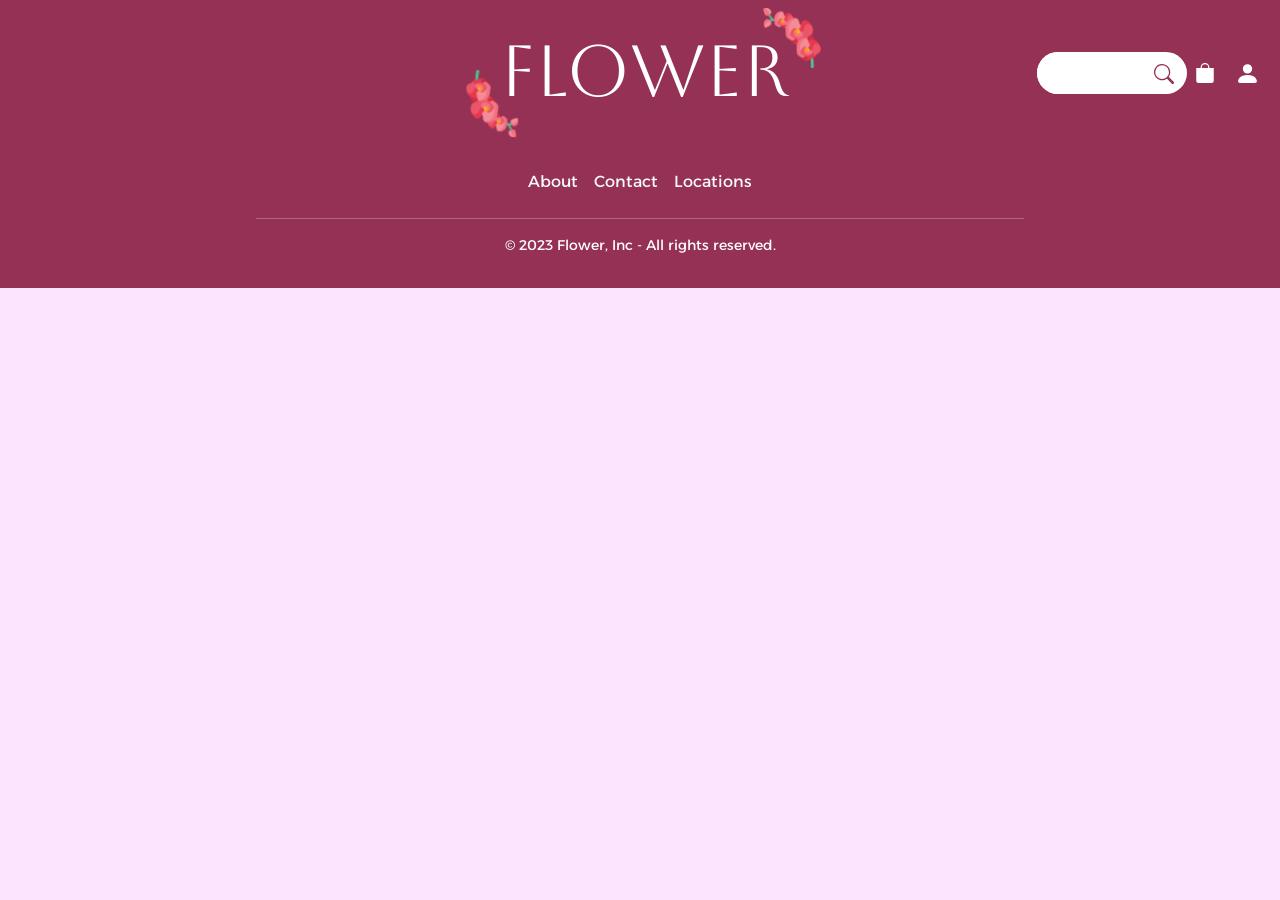
==== components.html @ a81aea2f "Using common js on all pages" ====
<!DOCTYPE html>
<html lang="es">
<head>
  <meta charset="UTF-8">
  <meta name="viewport" content="width=device-width, initial-scale=1.0">
  <title>COMPONENTS</title>
  <!--STYLES-->
  <link rel="stylesheet" href="libs/css/bootstrap.css">
  <link rel="stylesheet" href="css/style.css">
  <!--FONTS-->
  <link rel="preconnect" href="https://fonts.googleapis.com">
  <link rel="preconnect" href="https://fonts.gstatic.com" crossorigin>
  <link href="https://fonts.googleapis.com/css2?family=Aboreto&display=swap" rel="stylesheet">
  <link rel="preconnect" href="https://fonts.googleapis.com">
  <link rel="preconnect" href="https://fonts.gstatic.com" crossorigin>
  <link href="https://fonts.googleapis.com/css2?family=Aboreto&family=Alexandria:wght@300&display=swap" rel="stylesheet">
</head>
<body>
  <!--HEADER-->
  <header class="py-2">
    <!--Nav burger-->
    <nav class="navbar navbar-expand-lg navbar-dark d-md-none nav-burger py-3" aria-label="Offcanvas navbar large">
      <div class="container-fluid">
        <button class="navbar-toggler" type="button" data-bs-toggle="offcanvas" data-bs-target="#offcanvasNavbar2" aria-controls="offcanvasNavbar2" aria-label="Toggle navigation">
          <svg xmlns="http://www.w3.org/2000/svg" width="30" height="30" fill="white" class="bi bi-list" viewBox="0 0 16 16">
            <path fill-rule="evenodd" d="M2.5 12a.5.5 0 0 1 .5-.5h10a.5.5 0 0 1 0 1H3a.5.5 0 0 1-.5-.5m0-4a.5.5 0 0 1 .5-.5h10a.5.5 0 0 1 0 1H3a.5.5 0 0 1-.5-.5m0-4a.5.5 0 0 1 .5-.5h10a.5.5 0 0 1 0 1H3a.5.5 0 0 1-.5-.5"/>
          </svg>
        </button>
        <div class="offcanvas offcanvas-start w-75" tabindex="-1" id="offcanvasNavbar2" aria-labelledby="offcanvasNavbar2Label">
          <div class="offcanvas-header flex-column">
            <button type="button" class="btn-close btn-close-white align-self-end py-2" data-bs-dismiss="offcanvas" aria-label="Close"></button>
            <a class="blog-header-logo text-body-emphasis text-decoration-none" href="index.html"><img src="imgs/logo.png" alt="flower-logo" id="logo-nav" class="img-fluid offcanvas-title"></a>
          </div>
          <hr class="border border-3 border-white opacity-100 m-0">
          <div class="offcanvas-body py-0">
            <ul class="navbar-nav justify-content-evenly flex-grow-1 text-center fs-5 fw-semibold h-100">
              <!-- <li class="nav-item">
                <a class="nav-link active" aria-current="page" href="#">Home</a>
              </li> -->
              <li class="nav-item m-0">
                <a class="nav-link" href="#">Best Sellers</a>
              </li>
              <li class="nav-item m-0">
                <a class="nav-link" href="#">Events</a>
              </li>
              <li class="nav-item m-0">
                <a class="nav-link" href="#">Season</a>
              </li>
              <li class="nav-item m-0">
                <a class="nav-link" href="#">Flowers</a>
              </li>
              <li class="nav-item m-0">
                <a class="nav-link" href="#">Plants</a>
              </li>
              <li class="nav-item m-0">
                <a class="nav-link" href="#">Artificial</a>
              </li>
            </ul>
          </div>
          <hr class="border border-3 border-white opacity-100 m-0">
          <div class="offcanvas-footer d-flex justify-content-around py-4 text-white fw-semibold fs-5 text-center">
            <button class="nav-link link-light" data-bs-target="#exampleModalToggle" data-bs-toggle="modal">Sign In</button>
            <svg xmlns="http://www.w3.org/2000/svg" width="40" height="40" fill="white" class="bi bi-person-fill" viewBox="0 0 16 16">
              <path d="M3 14s-1 0-1-1 1-4 6-4 6 3 6 4-1 1-1 1zm5-6a3 3 0 1 0 0-6 3 3 0 0 0 0 6"/>
            </svg>
            <button class="nav-link link-light" data-bs-target="#exampleModalToggle2" data-bs-toggle="modal">Sign Up</button>
          </div>
          <hr class="border border-3 border-white opacity-100 m-0">
        </div>
        <div class="mx-1 mobile-buttons">
          <a href="#" class="p-1 text-decoration-none">
            <svg xmlns="http://www.w3.org/2000/svg" width="20" height="20" fill="white" class="bi bi-search" viewBox="0 0 16 16">
              <path d="M11.742 10.344a6.5 6.5 0 1 0-1.397 1.398h-.001c.03.04.062.078.098.115l3.85 3.85a1 1 0 0 0 1.415-1.414l-3.85-3.85a1.007 1.007 0 0 0-.115-.1zM12 6.5a5.5 5.5 0 1 1-11 0 5.5 5.5 0 0 1 11 0"/>
            </svg>
          </a>
          <a href="#" class="p-1">
            <svg xmlns="http://www.w3.org/2000/svg" width="20" height="20" fill="white" class="bi bi-bag-fill" viewBox="0 0 16 16">
              <path d="M8 1a2.5 2.5 0 0 1 2.5 2.5V4h-5v-.5A2.5 2.5 0 0 1 8 1m3.5 3v-.5a3.5 3.5 0 1 0-7 0V4H1v10a2 2 0 0 0 2 2h10a2 2 0 0 0 2-2V4z"/>
            </svg>
          </a>
        </div>
      </div>
    </nav>
    <!--End nav burger-->
    <!--Header logo and nav computer-->
    <div class="d-none d-md-flex row m-0 flex-nowrap justify-content-between align-items-center">
      <div class="col-4 offset-sm-4 text-center">
        <a class="blog-header-logo text-body-emphasis text-decoration-none" href="index.html"><img src="imgs/logo.png" alt="flower-logo" id="logo-header" class="img-fluid"></a>
      </div>
      <!--TODO: Modal para buscar o que aparezca una barra de busqueda-->
      <nav class="col-4 nav-header d-flex justify-content-end">
        <div class="input-group">
          <input type="text" class="form-control" aria-label="Search" aria-describedby="button-addon2">
          <button class="btn" type="button" id="button-addon2">
            <svg xmlns="http://www.w3.org/2000/svg" width="20" height="20" fill="#953154" class="bi bi-search" viewBox="0 0 16 16">
              <path d="M11.742 10.344a6.5 6.5 0 1 0-1.397 1.398h-.001c.03.04.062.078.098.115l3.85 3.85a1 1 0 0 0 1.415-1.414l-3.85-3.85a1.007 1.007 0 0 0-.115-.1zM12 6.5a5.5 5.5 0 1 1-11 0 5.5 5.5 0 0 1 11 0"/>
            </svg>
          </button>
        </div>
        <div class="my-2 mobile-buttons">
          <a href="#" class="px-2 text-decoration-none">
            <svg xmlns="http://www.w3.org/2000/svg" width="20" height="20" fill="white" class="bi bi-bag-fill" viewBox="0 0 16 16">
              <path d="M8 1a2.5 2.5 0 0 1 2.5 2.5V4h-5v-.5A2.5 2.5 0 0 1 8 1m3.5 3v-.5a3.5 3.5 0 1 0-7 0V4H1v10a2 2 0 0 0 2 2h10a2 2 0 0 0 2-2V4z"/>
            </svg>
          </a>
          <a href="#" class="px-2 text-decoration-none">
            <svg xmlns="http://www.w3.org/2000/svg" width="25" height="25" fill="white" class="bi bi-person-fill" viewBox="0 0 16 16">
              <path d="M3 14s-1 0-1-1 1-4 6-4 6 3 6 4-1 1-1 1zm5-6a3 3 0 1 0 0-6 3 3 0 0 0 0 6"/>
            </svg>
          </a>
        </div>
      </nav>
    </div>
    <!--End header logo and nav computer-->
  </header>
  <!--END HEADER-->

  <!--FOOTER-->
  <footer class="py-3 my-0">
    <ul class="nav justify-content-center">
      <li class="nav-item"><a href="#" class="nav-link px-2 link-light">About</a></li>
      <li class="nav-item"><a href="contact.html" class="nav-link px-2 link-light">Contact</a></li>
      <li class="nav-item"><a href="#" class="nav-link px-2 link-light">Locations</a></li>
    </ul>
    <hr class="border-white">
    <p class="text-center text-white small">&copy; 2023 Flower, Inc - All rights reserved.</p>
  </footer>
  <!--END FOOTER-->
</body>
  <!--BOOTSTRAP JS-->
  <script src="libs/js/bootstrap.bundle.js"></script>
  <!--CUSTOM JS-->
  <script src="js/flower.js"></script>
</html>
---- css/style.css ----
/*Colors*/
/*Fonts and sizes*/
body {
  background-color: #fde4fe;
  font-family: "Alexandria", serif;
  /*Back to top button*/
  /*Sign in/out modals*/
  /*Header*/
  /*Desktop navbar*/
  /*Index Main*/
  /*Contact Main*/
  /*Cookie Modal*/
  /*Contact & Wedding Forms*/
  /*Contact Aside*/
  /*Contact Modal*/
  /*Contact Toast*/
  /*Contact toast & modal close buttons*/
  /*Footer*/
}
body #btn-back-to-top {
  position: fixed;
  bottom: 20px;
  right: 20px;
  display: none;
}
body #btn-back-to-top svg {
  background-color: #fde4fe;
  border: 5px solid #fde4fe;
  border-radius: 100px;
}
body #btn-back-to-top:active {
  border: 0px solid;
}
body .modal .modal-header {
  background-color: #953154;
  color: white;
}
body .modal .modal-body input, body .modal .modal-body h2, body .modal .modal-body select {
  color: #953154;
}
body .modal .modal-body input[type=checkbox]:checked, body .modal .modal-body h2[type=checkbox]:checked, body .modal .modal-body select[type=checkbox]:checked {
  background-color: #953154;
  border-color: #953154;
  box-shadow: 0 0 0 0.25rem rgba(229, 158, 185, 0.25);
}
body .modal .modal-body input:focus, body .modal .modal-body h2:focus, body .modal .modal-body select:focus {
  border-color: #953154;
  box-shadow: 0 0 0 0.25rem rgba(229, 158, 185, 0.25);
}
body .modal .modal-body button {
  background-color: #953154;
  border-color: #953154;
  color: white;
}
body .modal .modal-body button:hover {
  background-color: #e59eb9;
  color: #953154;
}
body .modal .modal-footer button {
  background-color: #953154;
  border-color: #953154;
  color: white;
}
body .modal .modal-footer button:hover {
  background-color: #e59eb9;
  color: #953154;
}
body header {
  background-color: #953154;
}
body header .nav-header .input-group {
  width: 150px;
  background-color: white;
  border-radius: 100px;
}
body header .nav-header .input-group button:active {
  border: 0px solid;
}
body header .nav-header .input-group .form-control {
  border-radius: 100px;
  border: none;
  color: #953154;
}
body header .nav-header .input-group .form-control:focus {
  box-shadow: 0 0 0 0.25rem rgba(229, 158, 185, 0.25);
}
body header .nav-burger .offcanvas-header,
body header .nav-burger .offcanvas-footer {
  background-color: #953154;
}
body header .nav-burger .offcanvas-body {
  background-color: #e59eb9;
}
body header .nav-burger .offcanvas-body ul .nav-item {
  margin: 30px 0px 0px 30px;
}
body header .nav-burger .offcanvas-body ul .nav-item a {
  color: #953154;
}
body header .nav-burger .offcanvas-body ul .nav-item a:hover {
  color: white;
}
body header .nav-burger .input-group {
  background-color: white;
  border-radius: 100px;
  width: 100%;
}
body header .nav-burger .input-group input {
  border-radius: 100px;
  border: none;
  color: #953154;
}
body header .nav-burger div .navbar-toggler {
  border: none;
}
body header .nav-burger div .navbar-toggler:focus {
  box-shadow: 0 0 0 0 rgba(229, 158, 185, 0.25);
}
body header .nav-burger .offcanvas {
  transition: transform 0.3s ease-in-out;
}
body header .nav-burger .offcanvas .offcanvas-header .btn-close:focus {
  box-shadow: 0 0 0 0 rgba(229, 158, 185, 0.25);
}
body .nav-desktop {
  background-color: #e59eb9;
}
body .nav-desktop .nav-pills li a {
  color: #953154;
  margin: 0px 10px 0px 10px;
}
body .nav-desktop .nav-pills li a:hover {
  color: white;
}
body .nav-desktop .nav-pills li ul {
  background-color: #e59eb9;
  border-radius: 0px;
  border: none;
}
body .nav-desktop .nav-pills li ul li a {
  color: #953154;
}
body .nav-desktop .nav-pills li ul li a:hover {
  background-color: #953154;
}
body main {
  /*Wedding Banner Section*/
}
body main section {
  background-color: #d9aebd;
  border-radius: 20px;
  /*SECTION 1*/
  /*SECTION 2*/
}
body main section #carouselExampleCaptions .carousel-indicators button {
  background-color: #953154;
}
body main section #carouselExampleCaptions img {
  max-height: 300px;
}
body main section #carouselExampleCaptions .carousel-caption {
  color: #953154;
  right: 0;
  left: 0;
}
body main section #carouselExampleCaptions .carousel-caption a {
  color: #953154;
}
body main section #carouselExampleCaptions .carousel-caption a:hover {
  color: white;
}
body main section #carouselExampleCaptions button span {
  background-color: #953154;
  border-radius: 10px;
}
body main section .container .col-6 {
  transition: transform 0.2s;
  color: #953154;
}
body main section .container .col-6:hover {
  transform: scale(1.1);
}
body main #wedding-section {
  background-image: url(../imgs/Weddings/weddingBanner.png);
  background-size: cover;
  background-position: center;
  background-repeat: no-repeat;
  padding: 20px;
  min-height: 100px;
}
@media (min-width: 768px) {
  body main #wedding-section {
    min-height: 500px;
  }
}
body main #wedding-section div {
  background-color: rgba(229, 158, 185, 0.6901960784);
  max-width: 400px;
  min-height: 100px;
}
@media (min-width: 768px) {
  body main #wedding-section div {
    margin-top: 180px;
  }
}
body main #wedding-section div span {
  font-family: "Aboreto", serif;
  letter-spacing: 5px;
  text-align: center;
}

body #cookie hr, body #cookie a, body #cookie label {
  color: #953154;
}
body #cookie form .form-check-input {
  border-color: #953154;
  --bs-form-switch-bg: url("data:image/svg+xml,%3csvg xmlns='http://www.w3.org/2000/svg' viewBox='-4 -4 8 8'%3e%3ccircle r='3' fill='%23953154'/%3e%3c/svg%3e");
}
body #cookie form .form-check-input:checked {
  background-color: #953154;
  border-color: #e59eb9;
  --bs-form-switch-bg: url("data:image/svg+xml,%3csvg xmlns='http://www.w3.org/2000/svg' viewBox='-4 -4 8 8'%3e%3ccircle r='3' fill='%23fff'/%3e%3c/svg%3e");
}
body #cookie .custom-tooltip {
  background-color: rgba(149, 49, 84, 0.6392156863);
  color: #fff;
}
body .mContact form .btn, body #cookie form .btn {
  background-color: rgba(149, 49, 84, 0.6392156863);
  border-color: #e59eb9;
  letter-spacing: 5px;
}
body .mContact form .btn:hover, body #cookie form .btn:hover {
  border-color: #fde4fe;
}
body .mContact form .btn:active, body #cookie form .btn:active {
  background-color: rgba(149, 49, 84, 0.3960784314);
  border-color: #fde4fe;
}

body .mContact .nav-link {
  background-color: rgba(149, 49, 84, 0.6392156863);
  border-color: #e59eb9;
}
body .mContact .nav-link:hover {
  border-color: #953154;
}
body .mContact .nav-tabs {
  border-bottom: 2px solid #953154;
}
body .mContact .nav-tabs .nav-link.active,
body .mContact .nav-tabs .nav-item.show .nav-link {
  background-color: #953154;
  border-color: #e59eb9;
}
body .mContact #forms-nav {
  background-color: #d9aebd;
}
body .mContact .dropdown-menu {
  background-color: #fde4fe;
  border: 1px solid rgba(149, 49, 84, 0.6392156863);
  border-radius: 5px;
}
body .mContact .dropdown-menu form {
  max-width: 19rem;
}
body .mContact .dropdown-menu form .btn:hover {
  border-color: #953154;
}
body .mContact form .form-control::placeholder {
  color: #953154;
}
body .mContact form .form-control:focus {
  box-shadow: 0 0 0 0.25rem rgba(149, 49, 84, 0.3960784314);
}
body .mContact form .input-group-text {
  background-color: rgba(149, 49, 84, 0.6392156863);
  border: 1px solid #e59eb9;
}
body .mContact form label {
  color: #953154;
}
body .mContact form input,
body .mContact form select,
body .mContact form textarea {
  color: #953154;
  background-color: #fff;
  border-color: #e59eb9;
  scrollbar-width: none;
}
body .mContact form textarea::-webkit-scrollbar {
  display: none;
}
body .mContact form select:focus {
  border-color: transparent;
  box-shadow: 0 0 0.2rem 0.25rem transparent;
}
body .mContact form [type=file]::file-selector-button {
  background-color: rgba(149, 49, 84, 0.6392156863);
  color: #fff;
}
body .mContact form .form-control:hover:not(:disabled):not([readonly])::file-selector-button {
  background-color: rgba(149, 49, 84, 0.6392156863);
  border-color: #e59eb9;
}
body .mContact form textarea {
  min-height: 75px;
  max-height: 150px;
}
body #cookie hr, body #cookie a, body #cookie label {
  color: #953154;
}
body #cookie form .form-check-input {
  border-color: #953154;
  --bs-form-switch-bg: url("data:image/svg+xml,%3csvg xmlns='http://www.w3.org/2000/svg' viewBox='-4 -4 8 8'%3e%3ccircle r='3' fill='%23953154'/%3e%3c/svg%3e");
}
body #cookie form .form-check-input:checked {
  background-color: #953154;
  border-color: #e59eb9;
  --bs-form-switch-bg: url("data:image/svg+xml,%3csvg xmlns='http://www.w3.org/2000/svg' viewBox='-4 -4 8 8'%3e%3ccircle r='3' fill='%23fff'/%3e%3c/svg%3e");
}
body .mContact form .btn, body #cookie form .btn {
  background-color: rgba(149, 49, 84, 0.6392156863);
  border-color: #e59eb9;
  letter-spacing: 5px;
}
body .mContact form .btn:hover, body #cookie form .btn:hover {
  border-color: #fde4fe;
}
body .mContact form .btn:active, body #cookie form .btn:active {
  background-color: rgba(149, 49, 84, 0.3960784314);
  border-color: #fde4fe;
}
body aside {
  color: #953154;
  flex-basis: 250px;
}
body aside .carousel-item {
  height: 210px;
}
body aside .side {
  background-color: #d9aebd;
  height: 680px;
}
body aside .side #coment {
  overflow-y: auto;
  scrollbar-width: none;
}
body aside .side #coment::-webkit-scrollbar {
  display: none;
}
body .modal-header {
  background-color: rgba(149, 49, 84, 0.6392156863);
}
body .toast .toast-header {
  background-color: #953154;
}
body .toast .toast-header img {
  max-width: 130px;
}
body .toast .toast-body {
  background-color: #d9aebd;
}
body .toast .toast-body span {
  color: #953154;
}
body .toast .toast-body svg {
  color: #953154;
  width: 30px;
  height: 30px;
}
body .toast .btn-close:focus, body .modal .btn-close:focus {
  box-shadow: 0 0 0 0.25rem #fde4fe;
}
body .toast .btn-close, body .modal .btn-close {
  background: transparent url("data:image/svg+xml,%3csvg xmlns='http://www.w3.org/2000/svg' viewBox='0 0 16 16' fill='%23fff'%3e%3cpath d='M.293.293a1 1 0 0 1 1.414 0L8 6.586 14.293.293a1 1 0 1 1 1.414 1.414L9.414 8l6.293 6.293a1 1 0 0 1-1.414 1.414L8 9.414l-6.293 6.293a1 1 0 0 1-1.414-1.414L6.586 8 .293 1.707a1 1 0 0 1 0-1.414z'/%3e%3c/svg%3e") center/1em auto no-repeat;
}
body footer {
  background-color: #953154;
}
body footer hr {
  margin-left: 20%;
  margin-right: 20%;
}

/*# sourceMappingURL=style.css.map */
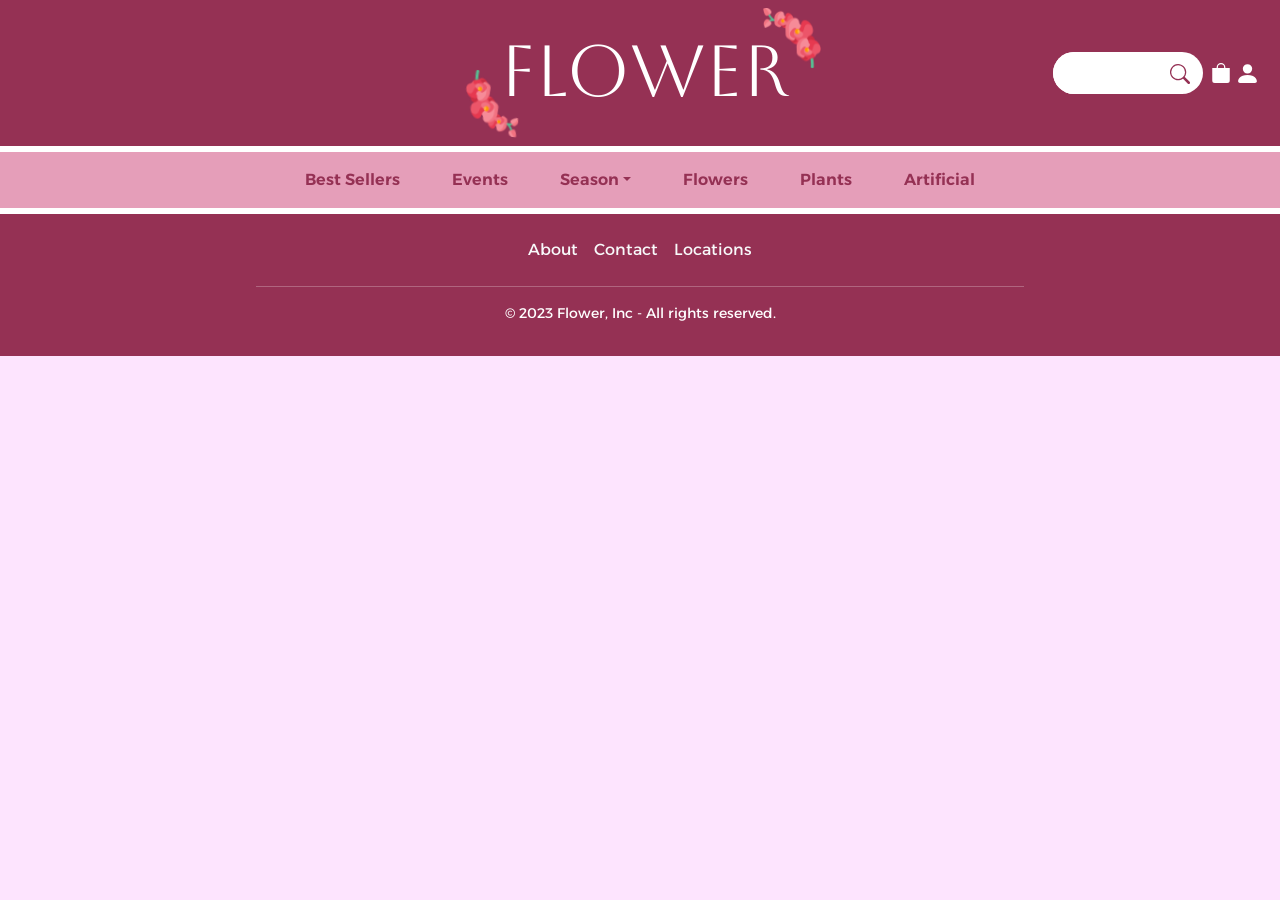
==== commit fc08dffc: "Almost finished base components" ====
--- a/components.html
+++ b/components.html
@@ -3,7 +3,7 @@
 <head>
   <meta charset="UTF-8">
   <meta name="viewport" content="width=device-width, initial-scale=1.0">
-  <title>COMPONENTS</title>
+  <title>Welcome to Flower</title>
   <!--STYLES-->
   <link rel="stylesheet" href="libs/css/bootstrap.css">
   <link rel="stylesheet" href="css/style.css">
@@ -16,20 +16,257 @@
   <link href="https://fonts.googleapis.com/css2?family=Aboreto&family=Alexandria:wght@300&display=swap" rel="stylesheet">
 </head>
 <body>
+  <!--BACK TO TOP BUTTON-->
+  <button type="button" class="btn btn-lg" id="btn-back-to-top">
+    <svg xmlns="http://www.w3.org/2000/svg" width="60" height="60" fill="#953154" class="bi bi-arrow-up-circle-fill" viewBox="0 0 16 16">
+      <path d="M16 8A8 8 0 1 0 0 8a8 8 0 0 0 16 0m-7.5 3.5a.5.5 0 0 1-1 0V5.707L5.354 7.854a.5.5 0 1 1-.708-.708l3-3a.5.5 0 0 1 .708 0l3 3a.5.5 0 0 1-.708.708L8.5 5.707z"/>
+    </svg>
+  </button>
+  <!--END BACK TO TOP BUTTON-->
+  <!--SIGN IN MODAL-->
+  <div class="modal fade" id="signInModal" aria-hidden="true" aria-labelledby="signInModalLabel" tabindex="-1">
+    <div class="modal-dialog modal-dialog-centered">
+      <div class="modal-content">
+        <div class="modal-header">
+          <h1 class="modal-title fs-5 fw-bold" id="signInModalLabel">Sign In</h1>
+          <button type="button" class="btn-close" data-bs-dismiss="modal" aria-label="Close"></button>
+        </div>
+        <div class="modal-body">
+          <!--SIGN IN FORM-->
+          <form class="row g-3 needs-validation" novalidate>
+            <div class="col-md-6">
+              <label for="validationCustomSignInEmail" class="form-label d-none"></label>
+              <input type="email" class="form-control" id="validationCustomSignInEmail" placeholder="Email" required>
+              <div class="invalid-feedback">
+                Please input a valid email.
+              </div>
+            </div>
+            <div class="col-md-6">
+              <label for="validationCustomSignInPass" class="form-label d-none"></label>
+              <input type="password" class="form-control" id="validationCustomSignInPass" placeholder="Password" required>
+              <div class="invalid-feedback">
+                Please input a valid password.
+              </div>
+            </div>
+            <button class="w-100 mb-2 btn btn-lg rounded-3" type="submit">Sign in</button>
+          </form>
+          <!--END SIGN IN FORM-->
+          <hr class="my-4">
+          <h2 class="fs-5 fw-bold mb-3">Or use a third-party</h2>
+          <button class="w-100 py-2 mb-2 btn rounded-3" type="submit">
+            <svg xmlns="http://www.w3.org/2000/svg" width="20" height="20" fill="currentColor" class="bi bi-google" viewBox="0 0 20 20">
+              <path d="M15.545 6.558a9.42 9.42 0 0 1 .139 1.626c0 2.434-.87 4.492-2.384 5.885h.002C11.978 15.292 10.158 16 8 16A8 8 0 1 1 8 0a7.689 7.689 0 0 1 5.352 2.082l-2.284 2.284A4.347 4.347 0 0 0 8 3.166c-2.087 0-3.86 1.408-4.492 3.304a4.792 4.792 0 0 0 0 3.063h.003c.635 1.893 2.405 3.301 4.492 3.301 1.078 0 2.004-.276 2.722-.764h-.003a3.702 3.702 0 0 0 1.599-2.431H8v-3.08h7.545z"/>
+            </svg>
+            Sign in with Google
+          </button>
+          <button class="w-100 py-2 mb-2 btn rounded-3" type="submit">
+            <svg xmlns="http://www.w3.org/2000/svg" width="25" height="25" fill="currentColor" class="bi bi-facebook" viewBox="0 0 20 20">
+              <path d="M16 8.049c0-4.446-3.582-8.05-8-8.05C3.58 0-.002 3.603-.002 8.05c0 4.017 2.926 7.347 6.75 7.951v-5.625h-2.03V8.05H6.75V6.275c0-2.017 1.195-3.131 3.022-3.131.876 0 1.791.157 1.791.157v1.98h-1.009c-.993 0-1.303.621-1.303 1.258v1.51h2.218l-.354 2.326H9.25V16c3.824-.604 6.75-3.934 6.75-7.951"/>
+            </svg>
+            Sign in with Facebook
+          </button>
+        </div>
+        <div class="modal-footer">
+          <small class="text-body-secondary">Don't have an account?</small>
+          <button class="btn" data-bs-target="#signUpModal" data-bs-toggle="modal">Sign Up</button>
+        </div>
+      </div>
+    </div>
+  </div>
+  <!--END SIGN IN MODAL-->
+  <!--SIGN UP MODAL-->
+  <div class="modal fade" id="signUpModal" aria-hidden="true" aria-labelledby="signUpModalLabel" tabindex="-1">
+    <div class="modal-dialog modal-dialog-centered">
+      <div class="modal-content">
+        <div class="modal-header">
+          <h1 class="modal-title fs-5 fw-bold" id="signUpModalLabel">Sign Up</h1>
+          <button type="button" class="btn-close" data-bs-dismiss="modal" aria-label="Close"></button>
+        </div>
+        <div class="modal-body">
+          <!--SIGN UP FORM-->
+          <form class="row g-3 needs-validation" novalidate>
+            <div class="col-md-6">
+              <label for="validationCustomFirstName" class="form-label">First name</label>
+              <input type="text" class="form-control" id="validationCustomFirstName" required>
+              <div class="valid-feedback">
+                Looks good!
+              </div>
+            </div>
+            <div class="col-md-6">
+              <label for="validationCustomLastName" class="form-label">Last name</label>
+              <input type="text" class="form-control" id="validationCustomLastName" required>
+              <div class="valid-feedback">
+                Looks good!
+              </div>
+            </div>
+            <div class="col-md-6">
+              <label for="validationCustomUsername" class="form-label">Email</label>
+              <div class="input-group has-validation">
+                <span class="input-group-text" id="inputGroupPrepend">@</span>
+                <input type="email" class="form-control" id="validationCustomUsername" aria-describedby="inputGroupPrepend" required>
+                <div class="invalid-feedback">
+                  Please provide a valid email.
+                </div>
+              </div>
+            </div>
+            <div class="col-md-6">
+              <label for="validationCustomPassword" class="form-label">Password</label>
+              <div class="input-group has-validation">
+                <span class="input-group-text" id="inputGroupPrepend2">*</span>
+                <input type="password" class="form-control" id="validationCustomPassword" aria-describedby="inputGroupPrepend" pattern="^(?=.*[a-z])(?=.*[A-Z])(?=.*\d)(?=.*[?!*%#])[\w?!*%#]{8,}$" data-bs-toggle="tooltip" data-bs-placement="top"
+                data-bs-custom-class="custom-tooltip"
+                data-bs-title="Minimum 8 characters, one letter, number and symbol" required>
+                <div class="invalid-feedback">
+                  Please provide a password at least 8 characters long, with a minimum of one letter, number and symbol.
+                </div>
+              </div>
+            </div>
+            <div class="col-md-6">
+              <label for="validationCustomRegion" class="form-label">Region</label>
+              <select class="form-select" id="validationCustomRegion" required>
+                <option selected disabled value="">Choose...</option>
+                <option>Africa</option>
+                <option>Asia</option>
+                <option>Europe</option>
+                <option>North America</option>
+                <option>South America</option>
+                <option>Oceania</option>
+              </select>
+              <div class="invalid-feedback">
+                Please select a valid region.
+              </div>
+            </div>
+            <div class="col-md-6">
+              <label for="validationCustomPhone" class="form-label">Phone number</label>
+              <input type="tel" class="form-control" id="validationCustomPhone" required>
+              <div class="invalid-feedback">
+                Please provide a valid phone number.
+              </div>
+            </div>
+            <div class="col-12">
+              <div class="form-check">
+                <input class="form-check-input" type="checkbox" value="" id="invalidCheck" required>
+                <label class="form-check-label" for="invalidCheck">
+                  Agree to terms and conditions
+                </label>
+                <div class="invalid-feedback">
+                  You must agree before submitting.
+                </div>
+              </div>
+            </div>
+            <div class="col-12 d-flex justify-content-between">
+              <button class="btn" type="submit">Create an account</button>
+              <button class="btn" type="reset">Reset</button>
+            </div>
+          </form>
+          <!--END SIGN UP FORM-->
+        </div>
+        <div class="modal-footer">
+          <small class="text-body-secondary">Have an account?</small>
+          <button class="btn" data-bs-target="#signInModal" data-bs-toggle="modal">Sign In</button>
+        </div>
+      </div>
+    </div>
+  </div>
+  <!--END SIGN UP MODAL-->
+  <!--CART MODAL-->
+  <div class="modal fade" id="cartModal" tabindex="-1" aria-labelledby="cartModalLabel" aria-hidden="true">
+    <div class="modal-dialog modal-dialog-centered modal-dialog-scrollable">
+      <div class="modal-content">
+        <div class="modal-header">
+          <h5 class="modal-title" id="cartModalLabel">Cart</h5>
+          <button type="button" class="btn-close" data-bs-dismiss="modal" aria-label="Close"></button>
+        </div>
+        <div class="modal-body">
+          <div class="table-responsive">
+            <table class="table table-hover text-center table-bordered">
+              <thead>
+                <tr>
+                  <th scope="col">Product</th>
+                  <th scope="col">Price</th>
+                  <th scope="col">Quantity</th>
+                  <th scope="col">Subtotal</th>
+                  <th scope="col"></th>
+                </tr>
+              </thead>
+              <tbody class="table-group-divider">
+                <tr>
+                  <th scope="row">White Camellia</th>
+                  <td>13.00€</td>
+                  <td>25</td>
+                  <td>325€</td>
+                  <td>
+                    <a href="#" class="text-decoration-none nav-link">
+                      <svg xmlns="http://www.w3.org/2000/svg" width="25" height="25" fill="currentColor" class="bi bi-x" viewBox="0 0 16 16">
+                        <path d="M4.646 4.646a.5.5 0 0 1 .708 0L8 7.293l2.646-2.647a.5.5 0 0 1 .708.708L8.707 8l2.647 2.646a.5.5 0 0 1-.708.708L8 8.707l-2.646 2.647a.5.5 0 0 1-.708-.708L7.293 8 4.646 5.354a.5.5 0 0 1 0-.708"/>
+                      </svg>
+                    </a>
+                  </td>
+                </tr>
+                <tr>
+                  <th scope="row">Bloody Rose Seeds</th>
+                  <td>5.99€</td>
+                  <td>5</td>
+                  <td>29.25€</td>
+                  <td>
+                    <a href="#" class="text-decoration-none nav-link">
+                      <svg xmlns="http://www.w3.org/2000/svg" width="25" height="25" fill="currentColor" class="bi bi-x" viewBox="0 0 16 16">
+                        <path d="M4.646 4.646a.5.5 0 0 1 .708 0L8 7.293l2.646-2.647a.5.5 0 0 1 .708.708L8.707 8l2.647 2.646a.5.5 0 0 1-.708.708L8 8.707l-2.646 2.647a.5.5 0 0 1-.708-.708L7.293 8 4.646 5.354a.5.5 0 0 1 0-.708"/>
+                      </svg>
+                    </a>
+                  </td>
+                </tr>
+              </tbody>
+            </table>
+          </div>
+          <div class="row">
+            <div class="col-4">
+              <label for="validationCustomPromo" class="form-label">Promotion Code</label>
+              <input type="text" class="form-control" id="validationCustomPromo" required>
+              <button class="btn my-2">Apply</button>
+            </div>
+            <div class="col-8">
+              <div class="table-responsive">
+                <table class="table table-hover text-center table-bordered">
+                  <tbody>
+                    <tr>
+                      <th scope="row">Subtotal</th>
+                      <td>354.25€</td>
+                    </tr>
+                    <tr>
+                      <th scope="row">Discount</th>
+                      <td>0.00€</td>
+                    </tr>
+                    <tr>
+                      <th scope="row" id="total">Total</th>
+                      <td class="fw-bold" id="totalPrice">354.25€</td>
+                    </tr>
+                  </tbody>
+                </table>
+              </div>
+            </div>
+          </div>
+        </div>
+        <div class="modal-footer">
+          <button type="button" class="btn" data-bs-dismiss="modal">Checkout</button>
+        </div>
+      </div>
+    </div>
+  </div>
   <!--HEADER-->
   <header class="py-2">
     <!--Nav burger-->
     <nav class="navbar navbar-expand-lg navbar-dark d-md-none nav-burger py-3" aria-label="Offcanvas navbar large">
       <div class="container-fluid">
-        <button class="navbar-toggler" type="button" data-bs-toggle="offcanvas" data-bs-target="#offcanvasNavbar2" aria-controls="offcanvasNavbar2" aria-label="Toggle navigation">
+        <button class="navbar-toggler" type="button" data-bs-toggle="offcanvas" data-bs-target="#offcanvasNavbar" aria-controls="offcanvasNavbar" aria-label="Toggle navigation">
           <svg xmlns="http://www.w3.org/2000/svg" width="30" height="30" fill="white" class="bi bi-list" viewBox="0 0 16 16">
             <path fill-rule="evenodd" d="M2.5 12a.5.5 0 0 1 .5-.5h10a.5.5 0 0 1 0 1H3a.5.5 0 0 1-.5-.5m0-4a.5.5 0 0 1 .5-.5h10a.5.5 0 0 1 0 1H3a.5.5 0 0 1-.5-.5m0-4a.5.5 0 0 1 .5-.5h10a.5.5 0 0 1 0 1H3a.5.5 0 0 1-.5-.5"/>
           </svg>
         </button>
-        <div class="offcanvas offcanvas-start w-75" tabindex="-1" id="offcanvasNavbar2" aria-labelledby="offcanvasNavbar2Label">
+        <div class="offcanvas offcanvas-start w-75" tabindex="-1" id="offcanvasNavbar" aria-labelledby="offcanvasNavbarLabel">
           <div class="offcanvas-header flex-column">
             <button type="button" class="btn-close btn-close-white align-self-end py-2" data-bs-dismiss="offcanvas" aria-label="Close"></button>
-            <a class="blog-header-logo text-body-emphasis text-decoration-none" href="index.html"><img src="imgs/logo.png" alt="flower-logo" id="logo-nav" class="img-fluid offcanvas-title"></a>
+            <a class="blog-header-logo text-body-emphasis text-decoration-none" href="index.html"><img src="imgs/logo.png" alt="Logo" id="logo-nav" class="img-fluid offcanvas-title"></a>
           </div>
           <hr class="border border-3 border-white opacity-100 m-0">
           <div class="offcanvas-body py-0">
@@ -59,11 +296,11 @@
           </div>
           <hr class="border border-3 border-white opacity-100 m-0">
           <div class="offcanvas-footer d-flex justify-content-around py-4 text-white fw-semibold fs-5 text-center">
-            <button class="nav-link link-light" data-bs-target="#exampleModalToggle" data-bs-toggle="modal">Sign In</button>
+            <button class="nav-link link-light" data-bs-target="#signInModal" data-bs-toggle="modal">Sign In</button>
             <svg xmlns="http://www.w3.org/2000/svg" width="40" height="40" fill="white" class="bi bi-person-fill" viewBox="0 0 16 16">
               <path d="M3 14s-1 0-1-1 1-4 6-4 6 3 6 4-1 1-1 1zm5-6a3 3 0 1 0 0-6 3 3 0 0 0 0 6"/>
             </svg>
-            <button class="nav-link link-light" data-bs-target="#exampleModalToggle2" data-bs-toggle="modal">Sign Up</button>
+            <button class="nav-link link-light" data-bs-target="#signUpModal" data-bs-toggle="modal">Sign Up</button>
           </div>
           <hr class="border border-3 border-white opacity-100 m-0">
         </div>
@@ -73,7 +310,7 @@
               <path d="M11.742 10.344a6.5 6.5 0 1 0-1.397 1.398h-.001c.03.04.062.078.098.115l3.85 3.85a1 1 0 0 0 1.415-1.414l-3.85-3.85a1.007 1.007 0 0 0-.115-.1zM12 6.5a5.5 5.5 0 1 1-11 0 5.5 5.5 0 0 1 11 0"/>
             </svg>
           </a>
-          <a href="#" class="p-1">
+          <a href="#" class="px-2 text-decoration-none" data-bs-toggle="modal" data-bs-target="#cartModal">
             <svg xmlns="http://www.w3.org/2000/svg" width="20" height="20" fill="white" class="bi bi-bag-fill" viewBox="0 0 16 16">
               <path d="M8 1a2.5 2.5 0 0 1 2.5 2.5V4h-5v-.5A2.5 2.5 0 0 1 8 1m3.5 3v-.5a3.5 3.5 0 1 0-7 0V4H1v10a2 2 0 0 0 2 2h10a2 2 0 0 0 2-2V4z"/>
             </svg>
@@ -85,25 +322,24 @@
     <!--Header logo and nav computer-->
     <div class="d-none d-md-flex row m-0 flex-nowrap justify-content-between align-items-center">
       <div class="col-4 offset-sm-4 text-center">
-        <a class="blog-header-logo text-body-emphasis text-decoration-none" href="index.html"><img src="imgs/logo.png" alt="flower-logo" id="logo-header" class="img-fluid"></a>
+        <a class="text-body-emphasis text-decoration-none" href="index.html"><img src="imgs/logo.png" alt="Logo" id="logo-header" class="img-fluid"></a>
       </div>
-      <!--TODO: Modal para buscar o que aparezca una barra de busqueda-->
       <nav class="col-4 nav-header d-flex justify-content-end">
         <div class="input-group">
-          <input type="text" class="form-control" aria-label="Search" aria-describedby="button-addon2">
-          <button class="btn" type="button" id="button-addon2">
+          <input type="text" class="form-control" aria-label="Search" aria-describedby="button-search">
+          <button class="btn" type="submit" id="button-search">
             <svg xmlns="http://www.w3.org/2000/svg" width="20" height="20" fill="#953154" class="bi bi-search" viewBox="0 0 16 16">
               <path d="M11.742 10.344a6.5 6.5 0 1 0-1.397 1.398h-.001c.03.04.062.078.098.115l3.85 3.85a1 1 0 0 0 1.415-1.414l-3.85-3.85a1.007 1.007 0 0 0-.115-.1zM12 6.5a5.5 5.5 0 1 1-11 0 5.5 5.5 0 0 1 11 0"/>
             </svg>
           </button>
         </div>
-        <div class="my-2 mobile-buttons">
-          <a href="#" class="px-2 text-decoration-none">
+        <div class="m-2 mobile-buttons">
+          <a href="#" class="text-decoration-none" data-bs-toggle="modal" data-bs-target="#cartModal">
             <svg xmlns="http://www.w3.org/2000/svg" width="20" height="20" fill="white" class="bi bi-bag-fill" viewBox="0 0 16 16">
               <path d="M8 1a2.5 2.5 0 0 1 2.5 2.5V4h-5v-.5A2.5 2.5 0 0 1 8 1m3.5 3v-.5a3.5 3.5 0 1 0-7 0V4H1v10a2 2 0 0 0 2 2h10a2 2 0 0 0 2-2V4z"/>
             </svg>
           </a>
-          <a href="#" class="px-2 text-decoration-none">
+          <a href="#" class="text-decoration-none" data-bs-toggle="modal" data-bs-target="#signInModal">
             <svg xmlns="http://www.w3.org/2000/svg" width="25" height="25" fill="white" class="bi bi-person-fill" viewBox="0 0 16 16">
               <path d="M3 14s-1 0-1-1 1-4 6-4 6 3 6 4-1 1-1 1zm5-6a3 3 0 1 0 0-6 3 3 0 0 0 0 6"/>
             </svg>
@@ -114,7 +350,40 @@
     <!--End header logo and nav computer-->
   </header>
   <!--END HEADER-->
-
+  <hr class="border border-3 border-white opacity-100 m-0">
+  <!--DESKTOP NAV-->
+  <nav class="d-none d-md-flex justify-content-center py-2 nav-desktop">
+    <ul class="nav nav-pills fw-semibold">
+      <!-- <li class="nav-item"><a href="#" class="nav-link active" aria-current="page">Home</a></li> -->
+      <li class="nav-item">
+        <a class="nav-link" href="#">
+        Best Sellers</a>
+      </li>
+      <li class="nav-item">
+        <a class="nav-link" href="#">Events</a>
+      </li>
+      <li class="nav-item">
+        <a class="btn nav-link dropdown-toggle" href="#" role="button" data-bs-toggle="dropdown" aria-expanded="false">Season</a>
+        <ul class="dropdown-menu">
+          <li class="border-bottom border-white"><a class="dropdown-item w-auto my-1" href="#">Winter</a></li>
+          <li class="border-bottom border-white"><a class="dropdown-item w-auto my-1" href="#">Spring</a></li>
+          <li class="border-bottom border-white"><a class="dropdown-item w-auto my-1" href="#">Summer</a></li>
+          <li class="border-bottom border-white"><a class="dropdown-item w-auto my-1" href="#">Autumn</a></li>
+        </ul>
+      </li>
+      <li class="nav-item">
+        <a class="nav-link" href="#">Flowers</a>
+      </li>
+      <li class="nav-item">
+        <a class="nav-link" href="#">Plants</a>
+      </li>
+      <li class="nav-item">
+        <a class="nav-link" href="#">Artificial</a>
+      </li>
+    </ul>
+  </nav>
+  <!--END DESKTOP NAV-->
+  <hr class="border border-3 border-white opacity-100 m-0">
   <!--FOOTER-->
   <footer class="py-3 my-0">
     <ul class="nav justify-content-center">
@@ -128,7 +397,7 @@
   <!--END FOOTER-->
 </body>
   <!--BOOTSTRAP JS-->
-  <script src="libs/js/bootstrap.bundle.js"></script>
+  <script src="libs/js/bootstrap.bundle.min.js"></script>
   <!--CUSTOM JS-->
   <script src="js/flower.js"></script>
 </html>
--- a/css/style.css
+++ b/css/style.css
@@ -1,6 +1,7 @@
 /*Colors*/
 /*Fonts and sizes*/
 body {
+  /*PARTE ALEXANDRA*/
   background-color: #fde4fe;
   font-family: "Alexandria", serif;
   /*Back to top button*/
@@ -8,6 +9,8 @@
   /*Header*/
   /*Desktop navbar*/
   /*Index Main*/
+  /*Contact & Weeding SCSS*/
+  /*Contact SCSS*/
   /*Contact Main*/
   /*Cookie Modal*/
   /*Contact & Wedding Forms*/
@@ -15,6 +18,7 @@
   /*Contact Modal*/
   /*Contact Toast*/
   /*Contact toast & modal close buttons*/
+  /*PARTE ALEXANDRA*/
   /*Footer*/
 }
 body #btn-back-to-top {
@@ -31,39 +35,65 @@
 body #btn-back-to-top:active {
   border: 0px solid;
 }
+body .modal button {
+  background-color: #953154;
+  border-color: #953154;
+  color: white;
+}
+body .modal button[type=reset] {
+  background-color: #e59eb9;
+  color: #953154;
+}
+body .modal button[type=reset]:hover {
+  background-color: #953154;
+  color: white;
+}
+body .modal button:not(.btn-close):hover {
+  background-color: #e59eb9;
+  color: #953154;
+  border-color: #953154;
+}
+body .modal .modal-body button:active, body .modal .modal-footer button:active {
+  background-color: #e59eb9;
+  color: #953154;
+  border-color: #953154;
+  box-shadow: 0 0 0 0.25rem rgba(229, 158, 185, 0.25);
+}
 body .modal .modal-header {
   background-color: #953154;
   color: white;
 }
-body .modal .modal-body input, body .modal .modal-body h2, body .modal .modal-body select {
-  color: #953154;
-}
-body .modal .modal-body input[type=checkbox]:checked, body .modal .modal-body h2[type=checkbox]:checked, body .modal .modal-body select[type=checkbox]:checked {
-  background-color: #953154;
+body .modal .modal-header .btn-close:focus {
+  box-shadow: 0 0 0 0 rgba(229, 158, 185, 0.25);
+}
+body .modal .modal-body input, body .modal .modal-body h2, body .modal .modal-body select, body .modal .modal-body label, body .modal .modal-body [id^=inputGroupPrepend] {
+  color: #953154;
+}
+body .modal .modal-body input:focus, body .modal .modal-body h2:focus, body .modal .modal-body select:focus, body .modal .modal-body label:focus, body .modal .modal-body [id^=inputGroupPrepend]:focus {
   border-color: #953154;
   box-shadow: 0 0 0 0.25rem rgba(229, 158, 185, 0.25);
 }
-body .modal .modal-body input:focus, body .modal .modal-body h2:focus, body .modal .modal-body select:focus {
-  border-color: #953154;
-  box-shadow: 0 0 0 0.25rem rgba(229, 158, 185, 0.25);
-}
-body .modal .modal-body button {
-  background-color: #953154;
-  border-color: #953154;
-  color: white;
-}
-body .modal .modal-body button:hover {
-  background-color: #e59eb9;
-  color: #953154;
-}
-body .modal .modal-footer button {
-  background-color: #953154;
-  border-color: #953154;
-  color: white;
-}
-body .modal .modal-footer button:hover {
-  background-color: #e59eb9;
-  color: #953154;
+body .modal .modal-body input[type=checkbox]:checked, body .modal .modal-body h2[type=checkbox]:checked, body .modal .modal-body select[type=checkbox]:checked, body .modal .modal-body label[type=checkbox]:checked, body .modal .modal-body [id^=inputGroupPrepend][type=checkbox]:checked {
+  background-color: #953154;
+  border-color: #953154;
+}
+body .modal .modal-body table thead th, body .modal .modal-body table #total {
+  color: white;
+  background-color: #953154;
+}
+body .modal .modal-body table tr {
+  border-color: #953154;
+}
+body .modal .modal-body table tr td {
+  color: #953154;
+  background-color: #fde4fe;
+}
+body .modal .modal-body table tbody {
+  border-top-color: #953154;
+}
+body .modal .modal-body table tbody th, body .modal .modal-body table tbody #totalPrice {
+  color: #953154;
+  background-color: #e59eb9;
 }
 body header {
   background-color: #953154;
@@ -144,41 +174,102 @@
   background-color: #953154;
 }
 body main {
+  /*PARTE ALFONSO*/
   /*Wedding Banner Section*/
 }
 body main section {
-  background-color: #d9aebd;
-  border-radius: 20px;
   /*SECTION 1*/
   /*SECTION 2*/
 }
-body main section #carouselExampleCaptions .carousel-indicators button {
-  background-color: #953154;
-}
-body main section #carouselExampleCaptions img {
-  max-height: 300px;
-}
-body main section #carouselExampleCaptions .carousel-caption {
+body main section h5 {
+  color: #953154;
+}
+body main section #flowerCarousel {
+  background-color: #d9aebd;
+  border-radius: 10px;
+  /* .carousel-item {min-height: 550px;} */
+}
+body main section #flowerCarousel .carousel-indicators button {
+  background-color: #953154;
+}
+body main section #flowerCarousel .carousel-caption {
   color: #953154;
   right: 0;
   left: 0;
 }
-body main section #carouselExampleCaptions .carousel-caption a {
-  color: #953154;
-}
-body main section #carouselExampleCaptions .carousel-caption a:hover {
-  color: white;
-}
-body main section #carouselExampleCaptions button span {
+body main section #flowerCarousel .carousel-caption a {
+  color: #953154;
+}
+body main section #flowerCarousel .carousel-caption a:hover {
+  color: white;
+}
+body main section #flowerCarousel button span {
   background-color: #953154;
   border-radius: 10px;
 }
-body main section .container .col-6 {
+body main section .card-img-overlay {
+  background-color: rgba(149, 49, 84, 0.8);
+  bottom: 50%;
+}
+body main section .events {
+  background-color: #d9aebd;
+  border-radius: 10px;
+}
+body main section .events .col-md-6 {
   transition: transform 0.2s;
   color: #953154;
 }
-body main section .container .col-6:hover {
+body main section .events .col-md-6:hover {
   transform: scale(1.1);
+}
+body main section .events nav ul a {
+  background-color: #e59eb9;
+  color: #953154;
+  border-color: #953154;
+}
+body main section .events nav ul .active a {
+  background-color: #953154;
+  color: white;
+  border-color: #953154;
+}
+body main section .events nav ul a:hover {
+  background-color: #fde4fe;
+  color: #953154;
+}
+body main section .events nav ul a:active, body main section .events nav ul a:focus {
+  border-color: #953154;
+  box-shadow: 0 0 0 0.25rem rgba(122, 20, 59, 0.25);
+}
+body main section .faqs a, body main section .faqs button {
+  background-color: #953154;
+  border-color: #953154;
+  color: white;
+}
+body main section .faqs a:not(.collapsed), body main section .faqs button:not(.collapsed) {
+  background-color: #953154;
+  color: white;
+}
+body main section .faqs a:not(.collapsed)::after, body main section .faqs button:not(.collapsed)::after {
+  --bs-accordion-btn-active-icon: url("data:image/svg+xml,%3csvg xmlns='http://www.w3.org/2000/svg' viewBox='0 0 16 16' fill='white'%3e%3cpath fill-rule='evenodd' d='M1.646 4.646a.5.5 0 0 1 .708 0L8 10.293l5.646-5.647a.5.5 0 0 1 .708.708l-6 6a.5.5 0 0 1-.708 0l-6-6a.5.5 0 0 1 0-.708z'/%3e%3c/svg%3e");
+}
+body main section .faqs a::after, body main section .faqs button::after {
+  --bs-accordion-btn-icon: url("data:image/svg+xml,%3csvg xmlns='http://www.w3.org/2000/svg' viewBox='0 0 16 16' fill='white'%3e%3cpath fill-rule='evenodd' d='M1.646 4.646a.5.5 0 0 1 .708 0L8 10.293l5.646-5.647a.5.5 0 0 1 .708.708l-6 6a.5.5 0 0 1-.708 0l-6-6a.5.5 0 0 1 0-.708z'/%3e%3c/svg%3e");
+}
+body main section .faqs a:hover, body main section .faqs button:hover {
+  background-color: #e59eb9;
+  color: #953154;
+  border-color: #953154;
+}
+body main section .faqs a:active, body main section .faqs a:focus, body main section .faqs button:active, body main section .faqs button:focus {
+  border-color: #953154;
+  box-shadow: 0 0 0 0.25rem rgba(122, 20, 59, 0.25);
+}
+body main section .faqs .tips:hover {
+  background-color: #fde4fe;
+}
+body main section .faqs .accordion-body {
+  background-color: #e59eb9;
+  color: #953154;
 }
 body main #wedding-section {
   background-image: url(../imgs/Weddings/weddingBanner.png);
@@ -208,7 +299,6 @@
   letter-spacing: 5px;
   text-align: center;
 }
-
 body #cookie hr, body #cookie a, body #cookie label {
   color: #953154;
 }
@@ -237,7 +327,6 @@
   background-color: rgba(149, 49, 84, 0.3960784314);
   border-color: #fde4fe;
 }
-
 body .mContact .nav-link {
   background-color: rgba(149, 49, 84, 0.6392156863);
   border-color: #e59eb9;
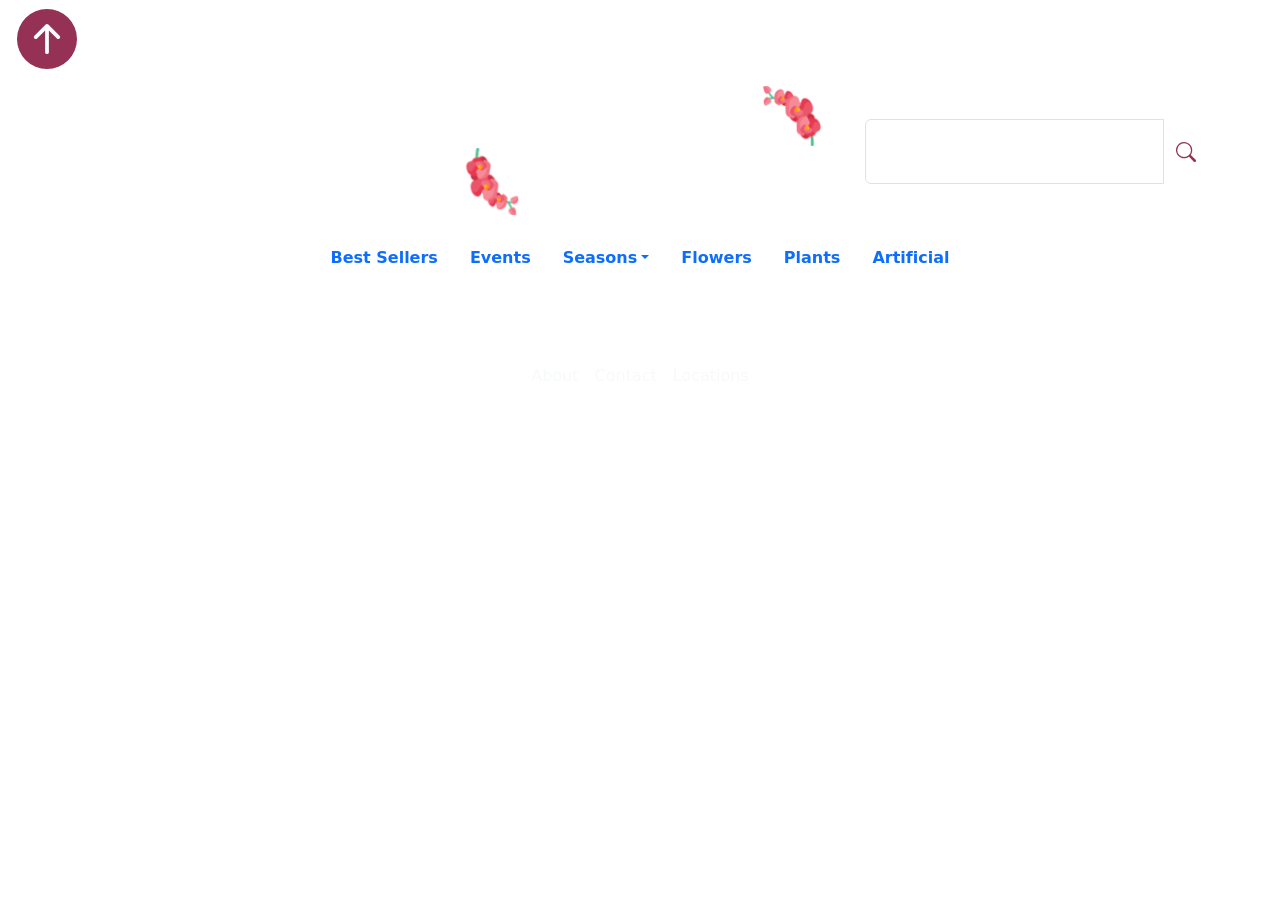
==== commit afde2c44: "Alex's part finished (hopefully)" ====
--- a/components.html
+++ b/components.html
@@ -32,8 +32,8 @@
           <button type="button" class="btn-close" data-bs-dismiss="modal" aria-label="Close"></button>
         </div>
         <div class="modal-body">
-          <!--SIGN IN FORM-->
-          <form class="row g-3 needs-validation" novalidate>
+          <!--Sign in form-->
+          <form class="row g-3 needs-validation" action="#" method="POST" novalidate>
             <div class="col-md-6">
               <label for="validationCustomSignInEmail" class="form-label d-none"></label>
               <input type="email" class="form-control" id="validationCustomSignInEmail" placeholder="Email" required>
@@ -50,7 +50,7 @@
             </div>
             <button class="w-100 mb-2 btn btn-lg rounded-3" type="submit">Sign in</button>
           </form>
-          <!--END SIGN IN FORM-->
+          <!--End sign in form-->
           <hr class="my-4">
           <h2 class="fs-5 fw-bold mb-3">Or use a third-party</h2>
           <button class="w-100 py-2 mb-2 btn rounded-3" type="submit">
@@ -83,7 +83,7 @@
           <button type="button" class="btn-close" data-bs-dismiss="modal" aria-label="Close"></button>
         </div>
         <div class="modal-body">
-          <!--SIGN UP FORM-->
+          <!--Sign up form-->
           <form class="row g-3 needs-validation" novalidate>
             <div class="col-md-6">
               <label for="validationCustomFirstName" class="form-label">First name</label>
@@ -115,9 +115,9 @@
                 <span class="input-group-text" id="inputGroupPrepend2">*</span>
                 <input type="password" class="form-control" id="validationCustomPassword" aria-describedby="inputGroupPrepend" pattern="^(?=.*[a-z])(?=.*[A-Z])(?=.*\d)(?=.*[?!*%#])[\w?!*%#]{8,}$" data-bs-toggle="tooltip" data-bs-placement="top"
                 data-bs-custom-class="custom-tooltip"
-                data-bs-title="Minimum 8 characters, one letter, number and symbol" required>
+                data-bs-title="Minimum 10 characters, one letter, number and symbol" required>
                 <div class="invalid-feedback">
-                  Please provide a password at least 8 characters long, with a minimum of one letter, number and symbol.
+                  Please provide a password at least 10 characters long, with a minimum of one letter, number and symbol.
                 </div>
               </div>
             </div>
@@ -138,7 +138,7 @@
             </div>
             <div class="col-md-6">
               <label for="validationCustomPhone" class="form-label">Phone number</label>
-              <input type="tel" class="form-control" id="validationCustomPhone" required>
+              <input type="tel" class="form-control" id="validationCustomPhone" maxlength="9" minlength="9" required>
               <div class="invalid-feedback">
                 Please provide a valid phone number.
               </div>
@@ -159,7 +159,7 @@
               <button class="btn" type="reset">Reset</button>
             </div>
           </form>
-          <!--END SIGN UP FORM-->
+          <!--End sign up form-->
         </div>
         <div class="modal-footer">
           <small class="text-body-secondary">Have an account?</small>
@@ -253,27 +253,71 @@
       </div>
     </div>
   </div>
+  <!--END CART MODAL-->
+  <!--SEARCH MODAL-->
+  <div class="modal fade" id="searchModal" tabindex="-1" aria-labelledby="searchModalLabel" aria-hidden="true">
+    <div class="modal-dialog modal-dialog-scrollable">
+      <div class="modal-content">
+        <div class="modal-header">
+          <h5 class="modal-title" id="searchModalLabel">Search</h5>
+          <button type="button" class="btn-close" data-bs-dismiss="modal" aria-label="Close"></button>
+        </div>
+        <div class="modal-body">
+          <div class="searchGroup container">
+            <div class="row flex-nowrap justify-content-center">
+              <div class="col-10 col-sm-11">
+                <div class="input-group">
+                  <input type="text" class="form-control" aria-label="Search" aria-describedby="button-search-mobile" placeholder="What are you looking for?">
+                  <button class="btn" type="button" id="button-search-mobile">
+                    <svg xmlns="http://www.w3.org/2000/svg" width="20" height="20" fill="white" class="bi bi-search" viewBox="0 0 16 16">
+                      <path d="M11.742 10.344a6.5 6.5 0 1 0-1.397 1.398h-.001c.03.04.062.078.098.115l3.85 3.85a1 1 0 0 0 1.415-1.414l-3.85-3.85a1.007 1.007 0 0 0-.115-.1zM12 6.5a5.5 5.5 0 1 1-11 0 5.5 5.5 0 0 1 11 0"/>
+                    </svg>
+                  </button>
+                </div>
+              </div>
+              <div class="col-2 col-sm-1 d-none">
+                <div class="spinner-border" role="status">
+                  <span class="visually-hidden">Loading...</span>
+                </div>
+              </div>
+            </div>
+            <div class="row">
+              <div class="placeholder-glow d-none" data-bs-dismiss="modal">
+                <a href="#" class="placeholder col-12"></a>
+                <a href="#" class="placeholder col-12"></a>
+                <a href="#" class="placeholder col-12"></a>
+                <a href="#" class="placeholder col-12"></a>
+                <a href="#" class="placeholder col-12"></a>
+              </div>
+            </div>
+          </div>
+        </div>
+      </div>
+    </div>
+  </div>
+  <!--END SEARCH MODAL-->
   <!--HEADER-->
   <header class="py-2">
-    <!--Nav burger-->
+    <!--Header mobile-->
     <nav class="navbar navbar-expand-lg navbar-dark d-md-none nav-burger py-3" aria-label="Offcanvas navbar large">
       <div class="container-fluid">
+        <!--Offcanvas burger nav-->
         <button class="navbar-toggler" type="button" data-bs-toggle="offcanvas" data-bs-target="#offcanvasNavbar" aria-controls="offcanvasNavbar" aria-label="Toggle navigation">
           <svg xmlns="http://www.w3.org/2000/svg" width="30" height="30" fill="white" class="bi bi-list" viewBox="0 0 16 16">
             <path fill-rule="evenodd" d="M2.5 12a.5.5 0 0 1 .5-.5h10a.5.5 0 0 1 0 1H3a.5.5 0 0 1-.5-.5m0-4a.5.5 0 0 1 .5-.5h10a.5.5 0 0 1 0 1H3a.5.5 0 0 1-.5-.5m0-4a.5.5 0 0 1 .5-.5h10a.5.5 0 0 1 0 1H3a.5.5 0 0 1-.5-.5"/>
           </svg>
         </button>
         <div class="offcanvas offcanvas-start w-75" tabindex="-1" id="offcanvasNavbar" aria-labelledby="offcanvasNavbarLabel">
+          <!--Offcanvas header-->
           <div class="offcanvas-header flex-column">
             <button type="button" class="btn-close btn-close-white align-self-end py-2" data-bs-dismiss="offcanvas" aria-label="Close"></button>
             <a class="blog-header-logo text-body-emphasis text-decoration-none" href="index.html"><img src="imgs/logo.png" alt="Logo" id="logo-nav" class="img-fluid offcanvas-title"></a>
           </div>
+          <!--End offcanvas header-->
+          <!--Offcanvas body-->
           <hr class="border border-3 border-white opacity-100 m-0">
           <div class="offcanvas-body py-0">
             <ul class="navbar-nav justify-content-evenly flex-grow-1 text-center fs-5 fw-semibold h-100">
-              <!-- <li class="nav-item">
-                <a class="nav-link active" aria-current="page" href="#">Home</a>
-              </li> -->
               <li class="nav-item m-0">
                 <a class="nav-link" href="#">Best Sellers</a>
               </li>
@@ -281,7 +325,7 @@
                 <a class="nav-link" href="#">Events</a>
               </li>
               <li class="nav-item m-0">
-                <a class="nav-link" href="#">Season</a>
+                <a class="nav-link" href="#">Seasons</a>
               </li>
               <li class="nav-item m-0">
                 <a class="nav-link" href="#">Flowers</a>
@@ -294,6 +338,8 @@
               </li>
             </ul>
           </div>
+          <!--End offcanvas body-->
+          <!--Offcanvas footer-->
           <hr class="border border-3 border-white opacity-100 m-0">
           <div class="offcanvas-footer d-flex justify-content-around py-4 text-white fw-semibold fs-5 text-center">
             <button class="nav-link link-light" data-bs-target="#signInModal" data-bs-toggle="modal">Sign In</button>
@@ -302,10 +348,12 @@
             </svg>
             <button class="nav-link link-light" data-bs-target="#signUpModal" data-bs-toggle="modal">Sign Up</button>
           </div>
+          <!--End offcanvas footer-->
           <hr class="border border-3 border-white opacity-100 m-0">
         </div>
-        <div class="mx-1 mobile-buttons">
-          <a href="#" class="p-1 text-decoration-none">
+        <!--End offcanvas burger nav-->
+        <div class="mx-1">
+          <a href="#" class="p-1 text-decoration-none" data-bs-toggle="modal" data-bs-target="#searchModal">
             <svg xmlns="http://www.w3.org/2000/svg" width="20" height="20" fill="white" class="bi bi-search" viewBox="0 0 16 16">
               <path d="M11.742 10.344a6.5 6.5 0 1 0-1.397 1.398h-.001c.03.04.062.078.098.115l3.85 3.85a1 1 0 0 0 1.415-1.414l-3.85-3.85a1.007 1.007 0 0 0-.115-.1zM12 6.5a5.5 5.5 0 1 1-11 0 5.5 5.5 0 0 1 11 0"/>
             </svg>
@@ -318,22 +366,23 @@
         </div>
       </div>
     </nav>
-    <!--End nav burger-->
-    <!--Header logo and nav computer-->
+    <!--End header mobile-->
+    <!--Header desktop-->
     <div class="d-none d-md-flex row m-0 flex-nowrap justify-content-between align-items-center">
       <div class="col-4 offset-sm-4 text-center">
         <a class="text-body-emphasis text-decoration-none" href="index.html"><img src="imgs/logo.png" alt="Logo" id="logo-header" class="img-fluid"></a>
       </div>
+      <!--Nav header desktop-->
       <nav class="col-4 nav-header d-flex justify-content-end">
         <div class="input-group">
-          <input type="text" class="form-control" aria-label="Search" aria-describedby="button-search">
-          <button class="btn" type="submit" id="button-search">
+          <input type="text" class="form-control" aria-label="Search" aria-describedby="button-search-desktop">
+          <button class="btn" type="button" id="button-search-desktop">
             <svg xmlns="http://www.w3.org/2000/svg" width="20" height="20" fill="#953154" class="bi bi-search" viewBox="0 0 16 16">
               <path d="M11.742 10.344a6.5 6.5 0 1 0-1.397 1.398h-.001c.03.04.062.078.098.115l3.85 3.85a1 1 0 0 0 1.415-1.414l-3.85-3.85a1.007 1.007 0 0 0-.115-.1zM12 6.5a5.5 5.5 0 1 1-11 0 5.5 5.5 0 0 1 11 0"/>
             </svg>
           </button>
         </div>
-        <div class="m-2 mobile-buttons">
+        <div class="m-2">
           <a href="#" class="text-decoration-none" data-bs-toggle="modal" data-bs-target="#cartModal">
             <svg xmlns="http://www.w3.org/2000/svg" width="20" height="20" fill="white" class="bi bi-bag-fill" viewBox="0 0 16 16">
               <path d="M8 1a2.5 2.5 0 0 1 2.5 2.5V4h-5v-.5A2.5 2.5 0 0 1 8 1m3.5 3v-.5a3.5 3.5 0 1 0-7 0V4H1v10a2 2 0 0 0 2 2h10a2 2 0 0 0 2-2V4z"/>
@@ -346,24 +395,23 @@
           </a>
         </div>
       </nav>
+      <!--End nav header desktop-->
     </div>
-    <!--End header logo and nav computer-->
+    <!--End header desktop-->
   </header>
   <!--END HEADER-->
   <hr class="border border-3 border-white opacity-100 m-0">
   <!--DESKTOP NAV-->
   <nav class="d-none d-md-flex justify-content-center py-2 nav-desktop">
     <ul class="nav nav-pills fw-semibold">
-      <!-- <li class="nav-item"><a href="#" class="nav-link active" aria-current="page">Home</a></li> -->
-      <li class="nav-item">
-        <a class="nav-link" href="#">
-        Best Sellers</a>
+      <li class="nav-item">
+        <a class="nav-link" href="#">Best Sellers</a>
       </li>
       <li class="nav-item">
         <a class="nav-link" href="#">Events</a>
       </li>
       <li class="nav-item">
-        <a class="btn nav-link dropdown-toggle" href="#" role="button" data-bs-toggle="dropdown" aria-expanded="false">Season</a>
+        <a class="btn nav-link dropdown-toggle" href="#" role="button" data-bs-toggle="dropdown" aria-expanded="false">Seasons</a>
         <ul class="dropdown-menu">
           <li class="border-bottom border-white"><a class="dropdown-item w-auto my-1" href="#">Winter</a></li>
           <li class="border-bottom border-white"><a class="dropdown-item w-auto my-1" href="#">Spring</a></li>
@@ -383,9 +431,11 @@
     </ul>
   </nav>
   <!--END DESKTOP NAV-->
-  <hr class="border border-3 border-white opacity-100 m-0">
+  <hr class="border border-3 border-white opacity-100 m-0 mt-5">
+  <!--MAIN-->
+  <!--END MAIN-->
   <!--FOOTER-->
-  <footer class="py-3 my-0">
+  <footer class="py-3">
     <ul class="nav justify-content-center">
       <li class="nav-item"><a href="#" class="nav-link px-2 link-light">About</a></li>
       <li class="nav-item"><a href="contact.html" class="nav-link px-2 link-light">Contact</a></li>
